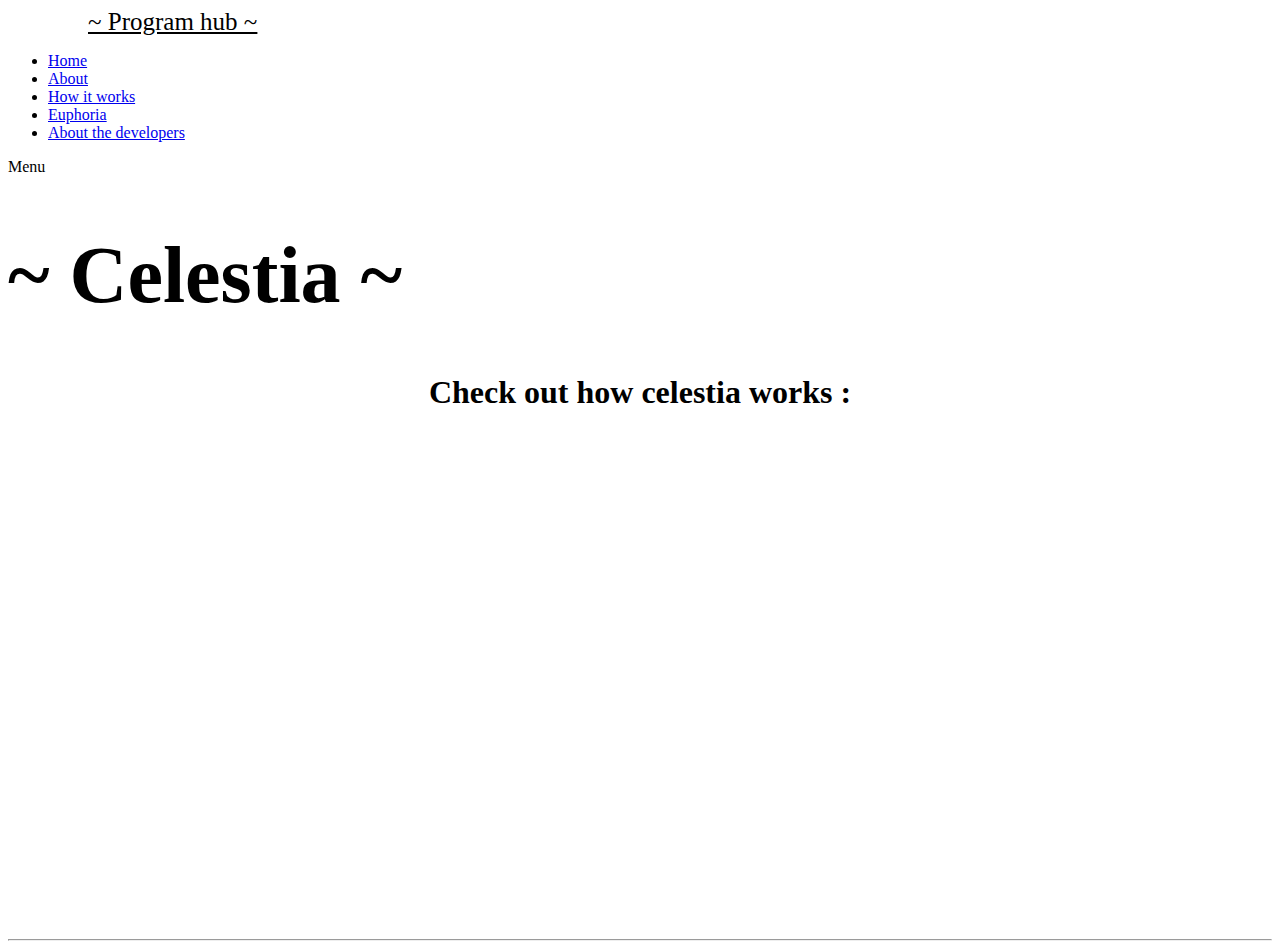
==== index copy.html @ 9a776e7c "Add files via upload" ====
<!DOCTYPE html>
<html lang="en">

<head>

    <meta charset="utf-8">
    <meta name="viewport" content="width=device-width, initial-scale=1, shrink-to-fit=no">
    <meta name="description" content="">
    <meta name="author" content="">
    <link href="https://fonts.googleapis.com/css?family=Raleway:100,300,400,500,700,900" rel="stylesheet">
    <link href="https://fonts.googleapis.com/css2?family=Poppins:wght@300&display=swap" rel="stylesheet">
    <title>Celestia</title>
    <link rel="icon" type="image/x-icon" href="./assets/images/icon1.png">

    <!-- Additional CSS Files -->
    <link rel="stylesheet" type="text/css" href="assets/css/bootstrap.min.css">

    <link rel="stylesheet" type="text/css" href="assets/css/font-awesome.css">

    <link rel="stylesheet" href="assets/css/templatemo-softy-pinko.css">


      

</head>

<body>

    <!-- ***** Preloader Start ***** -->
    <div id="preloader">
        <div class="jumper">
            <div></div>
            <div></div>
            <div></div>
        </div>
    </div>
    <!-- ***** Preloader End ***** -->


      
        
    <!-- ***** Header Area Start ***** -->
    <header class="header-area header-sticky">
        <div class="container">
            <div class="row">
                <div class="col-12">
                    <nav class="main-nav">
                        <!-- ***** Logo Start ***** -->
                        <a href="#" class="logo" style="color: black; margin-left: 80px; font-size: 25px">
                            ~ Program hub ~
                        </a>
                        <!-- ***** Logo End ***** -->
                        <!-- ***** Menu Start ***** -->
                        <ul class="nav">
                            <li><a href="#welcome" class="active">Home</a></li>
                            <li><a href="#basic-info">About</a></li>
                            <li><a href="#video">How it works</a></li>
                            <li><a href="./index.html">Euphoria</a></li>
                            <li><a href="#blog">About the developers</a></li>

                        </ul>
                        <a class='menu-trigger'>
                            <span>Menu</span>
                        </a>
                        <!-- ***** Menu End ***** -->
                    </nav>
                </div>
            </div>
        </div>
    </header>
    <!-- ***** Header Area End ***** -->

    <!-- ***** Welcome Area Start ***** -->
    <div class="welcome-area" id="welcome">

        <!-- ***** Header Text Start ***** -->
        <div class="header-text">
            <div class="container">
                <div class="row">
                    <div class="offset-xl-3 col-xl-6 offset-lg-2 col-lg-8 col-md-12 col-sm-12">
                        <h1 class="header-main" style="font-size: 500%;">~ Celestia ~
                        </h1>
                        
                    </div>
                </div>
            </div>
        </div>
        <!-- ***** Header Text End ***** -->
    </div>
 
<div id="video"class="video" style=" text-align: center;">
    <h1>Check out how celestia works : </h1>
    <br>
    <iframe width="800" height="440" src="https://www.youtube.com/embed/DbxwFtWUrAQ" title="Celestia" frameborder="0" allow="accelerometer; autoplay; clipboard-write; encrypted-media; gyroscope; picture-in-picture; web-share" allowfullscreen></iframe>
    </div>   
    <br><br> <hr>    

    


        <!-- ***** Footer Start ***** -->
        <footer>

        </footer>

        <!-- jQuery -->
        <script src="assets/js/jquery-2.1.0.min.js"></script>

        <!-- Bootstrap -->
        <script src="assets/js/popper.js"></script>
        <script src="assets/js/bootstrap.min.js"></script>

        <!-- Plugins -->
        <script src="assets/js/scrollreveal.min.js"></script>
        <script src="assets/js/waypoints.min.js"></script>
        <script src="assets/js/jquery.counterup.min.js"></script>
        <script src="assets/js/imgfix.min.js"></script>

        <!-- Global Init -->
        <script src="assets/js/custom.js"></script>

<script>
function setHalfVolume() {
    var myAudio = document.getElementById("bgaudio");  
    myAudio.volume = 0.1; //Changed this to 0.5 or 50% volume since the function is called Set Half Volume ;)
}
</script>
</body>

</html>
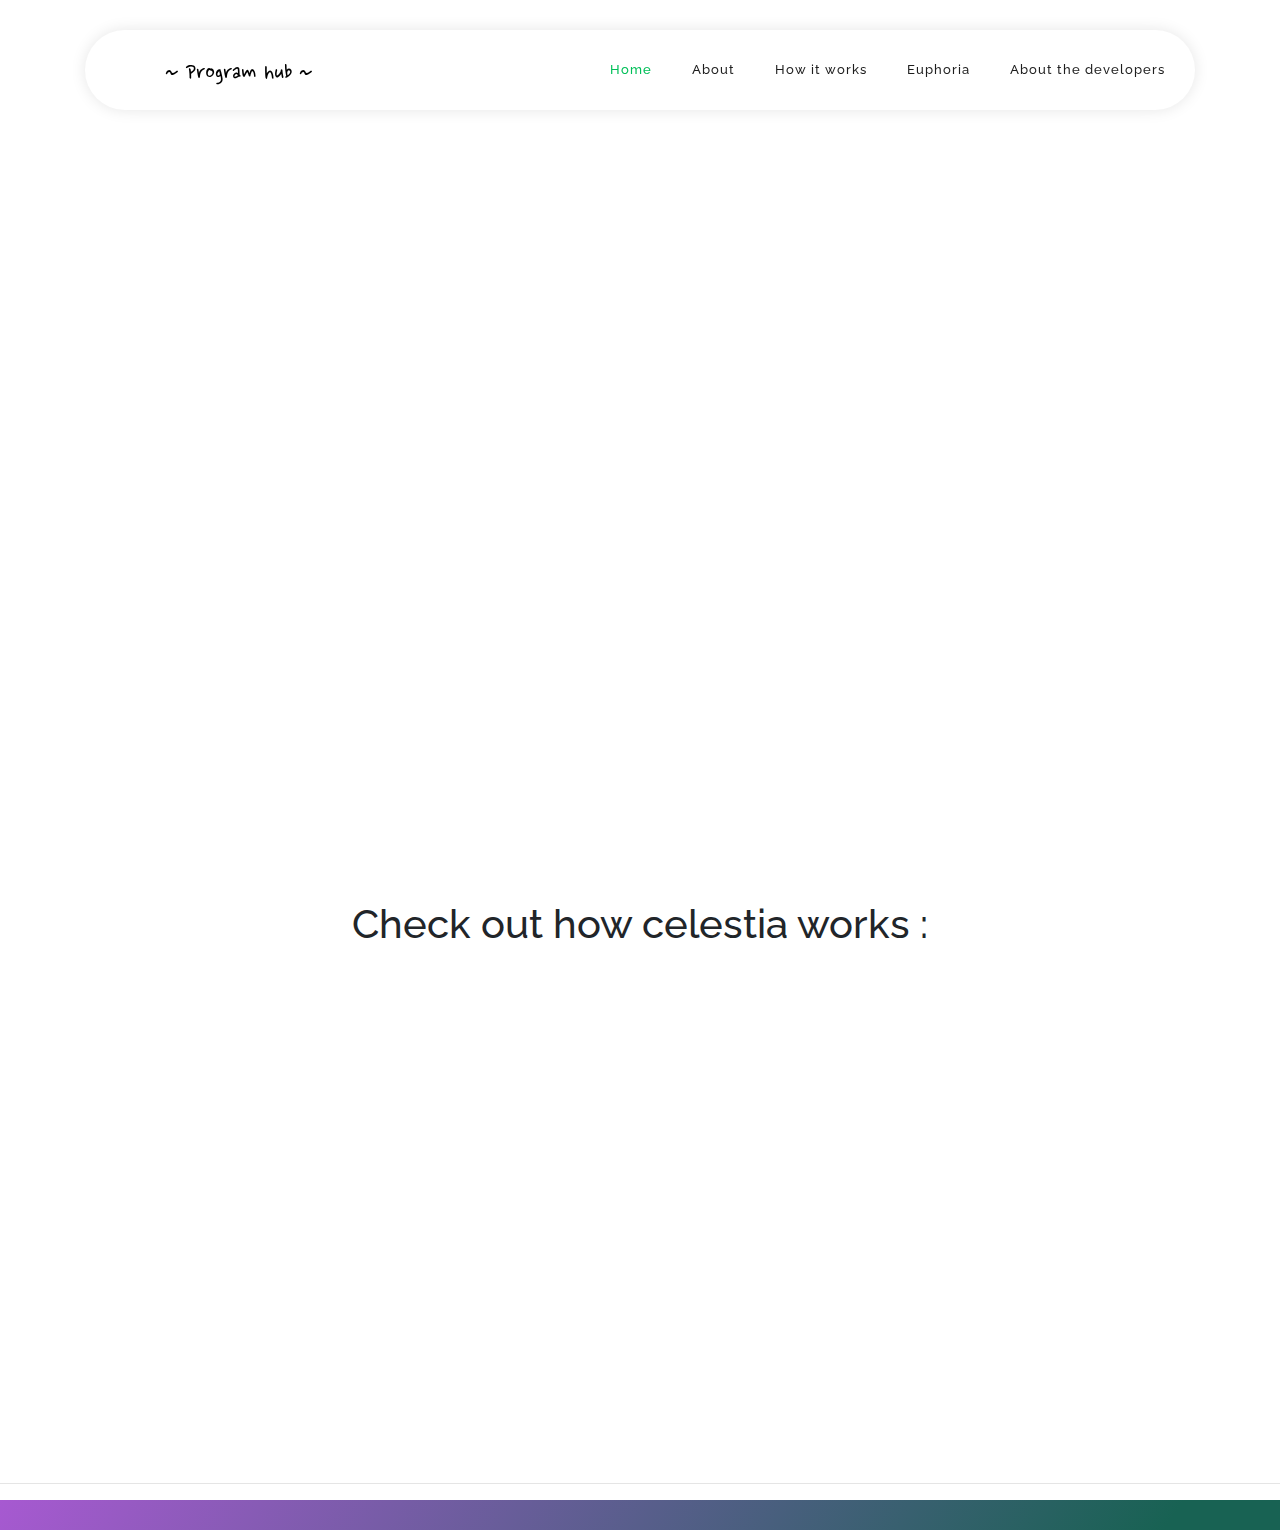
==== commit 8b20863f: "Update index copy.html" ====
--- a/index copy.html
+++ b/index copy.html
@@ -26,15 +26,6 @@
 
 <body>
 
-    <!-- ***** Preloader Start ***** -->
-    <div id="preloader">
-        <div class="jumper">
-            <div></div>
-            <div></div>
-            <div></div>
-        </div>
-    </div>
-    <!-- ***** Preloader End ***** -->
 
 
       
@@ -127,4 +118,4 @@
 </script>
 </body>
 
-</html>+</html>
--- a/assets/css/templatemo-softy-pinko.css
+++ b/assets/css/templatemo-softy-pinko.css
@@ -0,0 +1,1829 @@
+
+/* ---------------------------------------------
+Table of contents
+------------------------------------------------
+01. font & reset css
+02. reset
+03. global styles
+04. header
+05. welcome
+06. features
+07. team
+08. pricing
+09. blog
+10. contact
+11. footer
+12. preloader
+
+--------------------------------------------- */
+/* 
+---------------------------------------------
+font & reset css
+--------------------------------------------- 
+*/
+@import url('https://fonts.googleapis.com/css2?family=Concert+One&display=swap');
+@import url('https://fonts.googleapis.com/css2?family=Nanum+Pen+Script&display=swap');
+@import url("https://fonts.googleapis.com/css?family=Raleway:100,300,400,500,700,900");
+
+@font-face {
+  font-family: 'gabi_estudiesregular';
+  src: url('../font3/gabiestudies-regular.woff2') format('woff2'),
+       url('../font3/gabiestudies-regular.woff') format('woff');
+  font-weight: normal;
+  font-style: normal;
+
+}
+
+
+/* 
+---------------------------------------------
+reset
+--------------------------------------------- 
+*/
+html, body, div, span, applet, object, iframe, h1, h2, h3, h4, h5, h6, p, blockquote, div
+pre, a, abbr, acronym, address, big, cite, code, del, dfn, em, font, img, ins, kbd, q,
+s, samp, small, strike, strong, sub, sup, tt, var, b, u, i, center, dl, dt, dd, ol, ul, li,
+figure, header, nav, section, article, aside, footer, figcaption {
+  margin: 0;
+  padding: 0;
+  border: 0;
+  outline: 0;
+}
+
+.clearfix:after {
+  content: ".";
+  display: block;
+  clear: both;
+  visibility: hidden;
+  line-height: 0;
+  height: 0;
+}
+
+.clearfix {
+  display: inline-block;
+}
+
+html[xmlns] .clearfix {
+  display: block;
+}
+
+* html .clearfix {
+  height: 1%;
+}
+
+ul, li {
+  padding: 0;
+  margin: 0;
+  list-style: none;
+}
+
+header, nav, section, article, aside, footer, hgroup {
+  display: block;
+}
+
+* {
+  box-sizing: border-box;
+}
+
+html, body {
+
+  font-family: "Raleway", sans-serif;
+  font-weight: 400;
+  background-color: #fff;
+  font-size: 16px;
+  -ms-text-size-adjust: 100%;
+  -webkit-font-smoothing: antialiased;
+  -moz-osx-font-smoothing: grayscale;
+}
+
+a {
+  text-decoration: none !important;
+}
+
+h1, h2, h3, h4, h5, h6 {
+  margin-top: 0px;
+  margin-bottom: 0px;
+}
+
+ul {
+  margin-bottom: 0px;
+}
+
+/* 
+---------------------------------------------
+global styles
+--------------------------------------------- 
+*/
+html,
+body {
+  background: #fff;
+  font-family: "Raleway", sans-serif;
+}
+
+::selection {
+  background: #44a39b;
+  color: #fff;
+}
+
+::-moz-selection {
+  background: #00BF58;
+  color: #fff;
+}
+
+.section {
+  position: relative;
+  padding-top: 100px;
+  padding-bottom: 80px;
+}
+
+.section.colored {
+  background: #f2f2fe;
+}
+
+.hr {
+  bottom: 0px;
+  width: 100%;
+  height: 1px;
+  margin-top: 100px;
+  border-bottom: 1px solid #eee;
+}
+
+.left-heading.light .section-title {
+  color: #ffffff;
+  
+}
+
+.left-heading .section-title {
+  font-weight: 500;
+  font-size: 24px;
+  line-height: 42px;
+  color: #1e1e1e;
+  letter-spacing: 0.25px;
+  margin-bottom: 30px;
+  position: relative;
+}
+
+.center-heading {
+  text-align: center;
+}
+
+.center-heading .section-title {
+  
+  font-weight: 500;
+  font-size: 28px;
+  color: #1e1e1e;
+  letter-spacing: 1.75px;
+  line-height: 38px;
+  margin-bottom: 20px;
+}
+
+.center-heading.colored .section-title {
+  color: #ffffff;
+}
+
+.center-text {
+  text-align: center;
+  font-weight: 400;
+  font-size: 16px;
+  color: #777;
+  line-height: 28px;
+  letter-spacing: 1px;
+  margin-bottom: 50px;
+}
+
+.center-text.colored {
+  color: #fff;
+}
+
+.center-text p {
+  font-size: 15px;
+  color: #777;
+  margin-bottom: 30px;
+}
+
+.left-text {
+  font-weight: 400;
+  font-size: 16px;
+  color: #777;
+  line-height: 28px;
+  letter-spacing: 1px;
+}
+
+.left-text.light {
+  color: #fff;
+}
+
+.left-text p {
+  margin-bottom: 30px;
+}
+
+.left-text p.dark {
+  color: #3B566E;
+}
+
+.padding-bottom-top-60 {
+  padding-top: 60px !important;
+  padding-bottom: 60px !important;
+}
+
+.padding-bottom-80 {
+  padding-bottom: 80px !important;
+}
+
+.padding-bottom-100 {
+  padding-bottom: 100px !important;
+}
+
+.border-bottom {
+  border-bottom: 1px solid #eee !important;
+}
+
+.mbottom-30 {
+  margin-bottom: 30px !important;
+}
+
+.align-self-center {
+  -ms-flex-item-align: center !important;
+  align-self: center !important;
+}
+
+.align-self-bottom {
+  -ms-flex-item-align: flex-end !important;
+  align-self: flex-end !important;
+}
+
+.padding-bottom-0 {
+  padding-bottom: 0px !important;
+}
+
+.padding-top-0 {
+  padding-top: 0px !important;
+}
+
+.padding-top-80 {
+  padding-top: 80px !important;
+}
+
+.padding-top-70 {
+  padding-top: 70px !important;
+}
+
+.padding-top-20 {
+  padding-top: 20px !important;
+}
+
+.margin-bottom-0 {
+  margin-bottom: 0px !important;
+}
+
+.margin-bottom-30 {
+  margin-bottom: 30px !important;
+}
+
+.margin-top-30 {
+  margin-top: 30px !important;
+}
+
+.margin-top-15 {
+  margin-top: 15px !important;
+}
+
+.margin-bottom-45 {
+  margin-bottom: 45px !important;
+}
+
+.margin-bottom-20 {
+  margin-bottom: 20px !important;
+}
+
+.margin-bottom-60 {
+  margin-bottom: 60px !important;
+}
+
+.margin-bottom-100 {
+  margin-bottom: 100px !important;
+}
+
+@media (max-width: 991px) {
+  html, body {
+    overflow-x: hidden;
+  }
+  .mobile-top-fix {
+    margin-top: 30px;
+    margin-bottom: 0px;
+  }
+  .mobile-bottom-fix {
+    margin-bottom: 30px;
+  }
+  .mobile-bottom-fix-big {
+    margin-bottom: 60px;
+  }
+}
+
+a.main-button-slider {
+  font-size: 13px;
+  border-radius: 20px;
+  padding: 12px 20px;
+  background-color:#00BF58  ;
+  text-transform: uppercase;
+  color: #fff;
+  letter-spacing: 0.25px;
+  -webkit-transition: all 0.3s ease 0s;
+  -moz-transition: all 0.3s ease 0s;
+  -o-transition: all 0.3s ease 0s;
+  transition: all 0.3s ease 0s;
+}
+
+a.main-button-slider:hover {
+  background-color: #186253  ;
+}
+
+a.main-button {
+  font-size: 13px;
+  border-radius: 20px;
+  padding: 12px 20px;
+  background-color: #186253;
+  text-transform: uppercase;
+  color: #fff;
+  letter-spacing: 0.25px;
+  -webkit-transition: all 0.3s ease 0s;
+  -moz-transition: all 0.3s ease 0s;
+  -o-transition: all 0.3s ease 0s;
+  transition: all 0.3s ease 0s;
+}
+
+a.main-button:hover {
+  background-color: #00BF58;
+}
+
+button.main-button {
+  outline: none;
+  border: none;
+  cursor: pointer;
+  font-size: 13px;
+  border-radius: 20px;
+  padding: 12px 20px;
+  background-color: #186253;
+  text-transform: uppercase;
+  color: #fff;
+  letter-spacing: 0.25px;
+  -webkit-transition: all 0.3s ease 0s;
+  -moz-transition: all 0.3s ease 0s;
+  -o-transition: all 0.3s ease 0s;
+  transition: all 0.3s ease 0s;
+}
+
+button.main-button:hover {
+  background-color: #00BF58;
+}
+
+
+/* 
+---------------------------------------------
+header
+--------------------------------------------- 
+*/
+.header-area {
+  position: fixed;
+  top: 30px;
+  left: 0px;
+  right: 0px;
+  z-index: 100;
+  height: 100px;
+  -webkit-transition: all 0.3s ease 0s;
+  -moz-transition: all 0.3s ease 0s;
+  -o-transition: all 0.3s ease 0s;
+  transition: all 0.3s ease 0s;
+}
+
+.header-area .main-nav {
+  box-shadow: 0px 0px 15px rgba(0,0,0,0.1);
+  border-radius: 40px;
+  min-height: 80px;
+  background: #fff;
+}
+
+.header-area .main-nav .logo {
+  font-family: 'Nanum Pen Script', cursive;
+  float: left;
+  margin-top: 30px;
+  -webkit-transition: all 0.3s ease 0s;
+  -moz-transition: all 0.3s ease 0s;
+  -o-transition: all 0.3s ease 0s;
+  transition: all 0.3s ease 0s;
+  margin-left: 30px;
+}
+
+.header-area .main-nav .logo img {
+  -webkit-transition: all 0.3s ease 0s;
+  -moz-transition: all 0.3s ease 0s;
+  -o-transition: all 0.3s ease 0s;
+  transition: all 0.3s ease 0s;
+}
+
+.header-area .main-nav .nav {
+  float: right;
+  margin-top: 27px;
+  margin-left: 0px;
+  margin-right: 30px;
+  -webkit-transition: all 0.3s ease 0s;
+  -moz-transition: all 0.3s ease 0s;
+  -o-transition: all 0.3s ease 0s;
+  transition: all 0.3s ease 0s;
+  position: relative;
+  z-index: 999;
+}
+
+.header-area .main-nav .nav li {
+  padding-left: 20px;
+  padding-right: 20px;
+}
+
+.header-area .main-nav .nav li:last-child {
+  padding-right: 0px;
+}
+
+.header-area .main-nav .nav li a {
+  display: block;
+  font-weight: 500;
+  font-size: 13px;
+  color: #fff;
+  -webkit-transition: all 0.3s ease 0s;
+  -moz-transition: all 0.3s ease 0s;
+  -o-transition: all 0.3s ease 0s;
+  transition: all 0.3s ease 0s;
+  height: 40px;
+  line-height: 40px;
+  border: transparent;
+  letter-spacing: 1px;
+}
+
+.header-area .main-nav .nav li a:hover {
+  color: #00BF58;
+}
+
+.header-area .main-nav .menu-trigger {
+  cursor: pointer;
+  display: block;
+  position: absolute;
+  top: 23px;
+  width: 32px;
+  height: 40px;
+  text-indent: -9999em;
+  z-index: 99;
+  right: 40px;
+  display: none;
+}
+
+.header-area .main-nav .menu-trigger span,
+.header-area .main-nav .menu-trigger span:before,
+.header-area .main-nav .menu-trigger span:after {
+  -moz-transition: all 0.4s;
+  -o-transition: all 0.4s;
+  -webkit-transition: all 0.4s;
+  transition: all 0.4s;
+  background-color: #3B566E;
+  display: block;
+  position: absolute;
+  width: 30px;
+  height: 2px;
+  left: 0;
+}
+
+.header-area .main-nav .menu-trigger span:before,
+.header-area .main-nav .menu-trigger span:after {
+  -moz-transition: all 0.4s;
+  -o-transition: all 0.4s;
+  -webkit-transition: all 0.4s;
+  transition: all 0.4s;
+  background-color: #3B566E;
+  display: block;
+  position: absolute;
+  width: 30px;
+  height: 2px;
+  left: 0;
+  width: 75%;
+}
+
+.header-area .main-nav .menu-trigger span:before,
+.header-area .main-nav .menu-trigger span:after {
+  content: "";
+}
+
+.header-area .main-nav .menu-trigger span {
+  top: 16px;
+}
+
+.header-area .main-nav .menu-trigger span:before {
+  -moz-transform-origin: 33% 100%;
+  -ms-transform-origin: 33% 100%;
+  -webkit-transform-origin: 33% 100%;
+  transform-origin: 33% 100%;
+  top: -10px;
+  z-index: 10;
+}
+
+.header-area .main-nav .menu-trigger span:after {
+  -moz-transform-origin: 33% 0;
+  -ms-transform-origin: 33% 0;
+  -webkit-transform-origin: 33% 0;
+  transform-origin: 33% 0;
+  top: 10px;
+}
+
+.header-area .main-nav .menu-trigger.active span,
+.header-area .main-nav .menu-trigger.active span:before,
+.header-area .main-nav .menu-trigger.active span:after {
+  background-color: transparent;
+  width: 100%;
+}
+
+.header-area .main-nav .menu-trigger.active span:before {
+  -moz-transform: translateY(6px) translateX(1px) rotate(45deg);
+  -ms-transform: translateY(6px) translateX(1px) rotate(45deg);
+  -webkit-transform: translateY(6px) translateX(1px) rotate(45deg);
+  transform: translateY(6px) translateX(1px) rotate(45deg);
+  background-color: #3B566E;
+}
+
+.header-area .main-nav .menu-trigger.active span:after {
+  -moz-transform: translateY(-6px) translateX(1px) rotate(-45deg);
+  -ms-transform: translateY(-6px) translateX(1px) rotate(-45deg);
+  -webkit-transform: translateY(-6px) translateX(1px) rotate(-45deg);
+  transform: translateY(-6px) translateX(1px) rotate(-45deg);
+  background-color: #3B566E;
+}
+
+.header-area.header-sticky {
+  min-height: 80px;
+}
+
+.header-area.header-sticky .logo {
+  margin-top: 25px;
+}
+
+.header-area.header-sticky .nav {
+  margin-top: 20px !important;
+}
+
+.header-area.header-sticky .nav li a {
+  color: #1e1e1e;
+}
+
+.header-area.header-sticky .nav li a.active {
+  color: #00BF58;
+}
+
+@media (max-width: 1200px) {
+  .header-area .main-nav .nav li {
+    padding-left: 12px;
+    padding-right: 12px;
+  }
+  .header-area .main-nav:before {
+    display: none;
+  }
+}
+
+@media (max-width: 991px) {
+  .header-area {
+    padding: 0px 15px;
+    height: 80px;
+    box-shadow: none;
+    text-align: center;
+  }
+  .header-area .container {
+    padding: 0px;
+  }
+  .header-area .logo {
+    margin-top: 27px !important;
+    margin-left: 30px;
+  }
+  .header-area .menu-trigger {
+    display: block !important;
+  }
+  .header-area .main-nav {
+    overflow: hidden;
+  }
+  .header-area .main-nav .nav {
+    float: none;
+    width: 100%;
+    margin-top: 80px !important;
+    display: none;
+    -webkit-transition: all 0s ease 0s;
+    -moz-transition: all 0s ease 0s;
+    -o-transition: all 0s ease 0s;
+    transition: all 0s ease 0s;
+    margin-left: 0px;
+  }
+  .header-area .main-nav .nav li:first-child {
+    border-top: 1px solid #eee;
+  }
+  .header-area .main-nav .nav li {
+    width: 100%;
+    background: #fff;
+    border-bottom: 1px solid #eee;
+    padding-left: 0px !important;
+    padding-right: 0px !important;
+  }
+  .header-area .main-nav .nav li a {
+    height: 50px !important;
+    line-height: 50px !important;
+    padding: 0px !important;
+    border: none !important;
+    background: #fff !important;
+    color: #3B566E !important;
+  }
+  .header-area .main-nav .nav li a:hover {
+    background: #eee !important;
+  }
+}
+
+@media (min-width: 992px) {
+  .header-area .main-nav .nav {
+    display: flex !important;
+  }
+}
+
+/* 
+---------------------------------------------
+welcome
+--------------------------------------------- 
+*/
+.welcome-area {
+  overflow: hidden;
+  position: relative;
+  display: flex;
+  align-items: center;
+  justify-content: center;
+  background-image: url(../images/bg2.png);
+  background-repeat: no-repeat;
+  background-position: center center;
+  background-size: cover; 
+  height: 100vh;
+}
+
+.welcome-area .header-text {
+  position: absolute;
+  top: 50%;
+  transform: translateY(-55%);
+  text-align: center;
+  width: 100%;
+}
+
+.welcome-area .header-text h1 {
+  font-weight: 500;
+  font-size: 36px;
+  line-height: 54px;
+  letter-spacing: 1.4px;
+  margin-bottom: 30px;
+  color: #fff;
+}
+
+.welcome-area .header-text p {
+  font-weight: 400;
+  font-size: 15px;
+  color: #fff;
+  line-height: 28px;
+  letter-spacing: 0.25px;
+  margin-bottom: 40px;
+  position: relative;
+}
+
+@media (max-width: 991px) {
+  .welcome-area .header-text {
+    top: 65% !important;
+    transform: perspective(1px) translateY(-60%) !important;
+    text-align: center;
+  }
+  .welcome-area .header-text h1 {
+    text-align: center;
+    color: #fff;
+    margin-bottom: 15px;
+  }
+  .welcome-area .header-text h1 span {
+    color: #fff;
+  }
+  .welcome-area .header-text p {
+    text-align: center;
+    color: #fff;
+    margin-bottom: 20px;
+  }
+}
+
+@media (max-width: 820px) {
+  .welcome-area .header-text {
+    top: 65% !important;
+    transform: perspective(1px) translateY(-60%) !important;
+  }
+   .welcome-area .header-text h1 {
+    font-size: 22px;
+    line-height: 30px;
+    margin-bottom: 15px;
+  }
+  .welcome-area .header-text p {
+    margin-bottom: 20px;
+  }
+}
+
+@media (max-width: 765px) {
+  .welcome-area {
+    margin-bottom: 100px;
+  }
+  .welcome-area .header-text {
+    top: 50% !important;
+    transform: perspective(1px) translateY(-50%) !important;
+    text-align: center;
+  }
+  .welcome-area .header-text .buttons {
+    display: none;
+  }
+  .welcome-area .header-text h1 {
+    font-weight: 600;
+    font-size: 24px !important;
+    line-height: 30px !important;
+    margin-bottom: 30px !important;
+  }
+  .welcome-area .header-text h1 span {
+    color: #fff;
+  }
+  .welcome-area .header-text p {
+    text-align: center;
+    color: #fff;
+    font-size: 14px;
+    line-height: 22px;
+    margin-bottom: 40px;
+  }
+}
+
+
+/* 
+---------------------------------------------
+features
+--------------------------------------------- 
+*/
+.features-small-item {
+
+  background: rgba(255, 255, 255, 0.87);
+  border-radius: 16px;
+  box-shadow: 0 4px 30px rgba(0, 0, 0, 0.1);
+  backdrop-filter: blur(4.7px);
+  -webkit-backdrop-filter: blur(4.7px);
+  border: 1px solid rgba(255, 255, 255, 1);
+  -webkit-border-radius: 20px;
+  -moz-border-radius: 20px;
+  border-radius: 20px;
+  padding: 30px;
+  text-align: center;
+  -webkit-transition: all 0.3s ease 0s;
+  -moz-transition: all 0.3s ease 0s;
+  -o-transition: all 0.3s ease 0s;
+  transition: all 0.3s ease 0s;
+  position: relative;
+  margin-bottom: 30px;
+  cursor: pointer;
+  display: block;
+  /* background: #FFFFFF;
+  box-shadow: 0 2px 48px 0 rgba(0, 0, 0, 0.10);
+ */
+}
+
+.features-small-item:hover .icon {
+  background-color: #7535a3;
+}
+
+.features-small-item .icon {
+  -webkit-transition: all 0.3s ease 0s;
+  -moz-transition: all 0.3s ease 0s;
+  -o-transition: all 0.3s ease 0s;
+  transition: all 0.3s ease 0s;
+  width: 90px;
+  height: 90px;
+  line-height: 90px;
+  margin: auto;
+  position: relative;
+  margin-bottom: 30px;
+  background: #822775;
+  -webkit-border-radius: 50%;
+  -moz-border-radius: 50%;
+  border-radius: 50%;
+}
+
+.features-small-item .icon i {
+  font-size: 18px;
+  color: #fff;
+}
+
+.features-small-item .features-title {
+  font-weight: 500;
+  font-size: 18px;
+  color: #1e1e1e;
+  letter-spacing: 0.7px;
+  margin-bottom: 15px;
+  position: relative;
+  z-index: 2;
+}
+
+.features-small-item p {
+  font-weight: 400;
+  font-size: 13px;
+  color: #777;
+  letter-spacing: 0.5px;
+  line-height: 25px;
+  position: relative;
+  z-index: 2;
+}
+
+.features-small-item a {
+  float: right;
+  position: relative;
+  z-index: 2;
+}
+
+.home-feature {
+  padding-bottom: 0px;
+  padding-top: 30px;
+  margin-top: -220px;
+  z-index: 9;
+}
+
+@media (max-width: 991px) {
+  .home-feature {
+    padding-bottom: 0px;
+    padding-top: 0px;
+    margin-top: 0px;
+  }
+}
+
+/* 
+---------------------------------------------
+parallax & home seperator
+--------------------------------------------- 
+*/
+.mini {
+  min-height: 315px;
+  overflow: hidden;
+  position: relative;
+  padding-top: 90px;
+  padding-bottom: 90px;
+}
+
+.mini:before {
+  content: '';
+  position: absolute;
+  width: 140%;
+  height: 140%;
+  opacity: .95;
+  background-repeat: no-repeat;
+  background-size: cover;
+  background-position: center center;
+  background-image: url(../images/work-process-bg2.png);
+  z-index: 2;
+  top: -20%;
+  left: -20%;
+}
+
+.mini .mini-content {
+  position: relative;
+  z-index: 3;
+}
+
+.mini .mini-content .info {
+  text-align: center;
+  color: #fff;
+  padding-top: 20px;
+  padding-bottom: 20px;
+}
+
+.mini .mini-content .info small {
+  display: block;
+  font-weight: 400;
+  font-size: 13px;
+  margin-bottom: 5px;
+}
+
+.mini .mini-content .info strong {
+  font-weight: 700;
+  font-size: 17px;
+  margin-bottom: 40px;
+  display: block;
+}
+
+.mini .mini-content .info h1 {
+  color: #fff;
+  font-weight: 500;
+  font-size: 28px;
+  letter-spacing: 0.25px;
+  margin-bottom: 30px;
+}
+
+.mini .mini-content .info p {
+  letter-spacing: 1px;
+  margin-bottom: 40px;
+  color: #fff;
+  letter-spacing: 0.25px;
+  line-height: 26px;
+  font-weight: 400;
+  font-size: 15px;
+}
+
+.mini .mini-content .info p span {
+  text-decoration: underline;
+}
+
+.mini .mini-content .mini-box {
+  display: block;
+  background: #fff;
+  padding: 20px;
+  border-radius: 20px;
+  box-shadow: 0 2px 48px 0 rgba(0, 0, 0, 0.08);
+  margin-bottom: 30px;
+  position: relative;
+  -webkit-transition: all 0.3s ease 0s;
+  -moz-transition: all 0.3s ease 0s;
+  -o-transition: all 0.3s ease 0s;
+  transition: all 0.3s ease 0s;
+  text-align: center;
+}
+
+.mini .mini-content .mini-box:hover {
+  margin-top: -10px;
+}
+
+.mini .mini-content .mini-box:before {
+  content: '';
+  position: absolute;
+  z-index: -1;
+  background: #fff;
+  width: 100%;
+  opacity: .15;
+  height: 100%;
+  bottom: -10px;
+  left: 0px;
+  right: -20px;
+  margin: auto;
+  border-radius: 20px;
+}
+
+.mini .mini-content .mini-box i {
+  display: block;
+  font-size: 20px;
+  margin-bottom: 15px;
+}
+
+.mini .mini-content .mini-box span {
+  display: block;
+  font-weight: 400;
+  font-size: 14px;
+  color: #777;
+  letter-spacing: .75px;
+}
+
+.mini .mini-content .mini-box strong {
+  display: block;
+  font-weight: 400;
+  font-size: 17px;
+  color: #1e1e1e;
+  letter-spacing: 0.25px;
+  margin-bottom: 5px;
+  margin-top: 20px;
+}
+
+.counter {
+  overflow: hidden;
+  position: relative;
+}
+
+.counter:before {
+  content: '';
+  position: absolute;
+  width: 140%;
+  height: 140%;
+  opacity: .90;
+  background-image: url(../images/fun-facts-bg.png);
+  background-repeat: no-repeat;
+  background-size: cover;
+  background-position: center center;
+  z-index: 2;
+  top: -20%;
+  left: -20%;
+}
+
+.counter .content {
+  position: relative;
+  z-index: 3;
+  width: 100%;
+}
+
+.counter .content .count-item {
+  height: 340px;
+  position: relative;
+  float: left;
+  width: 100%;
+}
+
+.counter .content .count-item.decoration-bottom {
+  position: relative;
+}
+
+.counter .content .count-item.decoration-bottom:after {
+  content: '';
+  position: absolute;
+  width: 70%;
+  height: 32px;
+  top: 160px;
+  left: 70%;
+  background: url(../images/circle-dec.png) center center no-repeat;
+  -webkit-transition: all 0.3s ease 0s;
+  -moz-transition: all 0.3s ease 0s;
+  -o-transition: all 0.3s ease 0s;
+  transition: all 0.3s ease 0s;
+}
+
+.counter .content .count-item.decoration-top {
+  position: relative;
+}
+
+.counter .content .count-item.decoration-top:after {
+  content: '';
+  position: absolute;
+  width: 70%;
+  height: 32px;
+  top: 140px;
+  left: 70%;
+  background: url(../images/circle-dec.png) center center no-repeat;
+  -webkit-transition: all 0.3s ease 0s;
+  -moz-transition: all 0.3s ease 0s;
+  -o-transition: all 0.3s ease 0s;
+  transition: all 0.3s ease 0s;
+}
+
+.counter .content .count-item:hover strong {
+  margin-top: 110px;
+}
+
+.counter .content .count-item strong {
+  display: block;
+  text-align: center;
+  font-weight: 600;
+  font-size: 36px;
+  letter-spacing: 0.25px;
+  margin-bottom: 10px;
+  color: #fff;
+  margin-top: 120px;
+  -webkit-transition: all 0.3s ease 0s;
+  -moz-transition: all 0.3s ease 0s;
+  -o-transition: all 0.3s ease 0s;
+  transition: all 0.3s ease 0s;
+}
+
+.counter .content .count-item span {
+  display: block;
+  text-align: center;
+  color: #fff;
+  font-weight: 500;
+  font-size: 17px;
+  letter-spacing: 0.25px;
+}
+
+@media (max-width: 991px) {
+  .parallax {
+    padding-top: 60px;
+    padding-bottom: 60px;
+    min-height: auto;
+  }
+  .parallax .content {
+    position: relative !important;
+    top: 0% !important;
+    transform: perspective(1px) translateY(0%) !important;
+  }
+  .counter {
+    padding-top: 60px;
+    padding-bottom: 60px;
+  }
+  .counter .content {
+    position: relative !important;
+    top: 0% !important;
+    transform: perspective(1px) translateY(0%) !important;
+  }
+  .counter .content .count-item {
+    height: auto;
+    padding-top: 20px;
+    padding-bottom: 20px;
+  }
+  .counter .content .count-item:hover strong {
+    margin-top: 0px;
+  }
+  .counter .content .count-item:before {
+    display: none;
+  }
+  .counter .content .count-item:after {
+    display: none;
+  }
+  .counter .content .count-item strong {
+    margin-top: 0px;
+  }
+}
+
+/* 
+---------------------------------------------
+team
+--------------------------------------------- 
+*/
+.team-item {
+  background: #fff;
+  box-shadow: 0 2px 48px 0 rgba(0, 0, 0, 0.10);
+  border-radius: 20px;
+  position: relative;
+  margin-bottom: 30px;
+  padding-bottom: 25px;
+}
+
+.team-item:hover .team-content .team-info {
+  margin-left: 30px;
+}
+
+.team-item i {
+  display: block;
+  margin-left: 25px;
+  margin-top: 25px;
+  font-size: 30px;
+  color: #4E47DE;
+  text-align: center;
+}
+
+.team-item .user-image {
+  width: 60px;
+  height: 60px;
+  overflow: hidden;
+  -webkit-border-radius: 100px;
+  -moz-border-radius: 100px;
+  border-radius: 100px;
+  -webkit-transition: all 0.3s ease 0s;
+  -moz-transition: all 0.3s ease 0s;
+  -o-transition: all 0.3s ease 0s;
+  transition: all 0.3s ease 0s;
+  margin-left: 25px;
+  float: left;
+}
+
+.team-item .team-content {
+  text-align: left;
+  overflow: hidden;
+}
+
+.team-item .team-content .team-info {
+  float: left;
+  margin-left: 20px;
+  margin-top: 8px;
+  -webkit-transition: all 0.3s ease 0s;
+  -moz-transition: all 0.3s ease 0s;
+  -o-transition: all 0.3s ease 0s;
+  transition: all 0.3s ease 0s;
+}
+
+.team-item .team-content .team-info .user-name {
+  display: block;
+  font-weight: 400;
+  font-size: 17px;
+  color: #1e1e1e;
+  letter-spacing: 0.25px;
+  margin-bottom: 5px;
+}
+
+.team-item .team-content .team-info span {
+  display: block;
+  font-weight: 400;
+  font-size: 15px;
+  color: #00BF58;
+  letter-spacing: 0.25px;
+}
+
+.team-item .team-content p {
+  margin-top: 25px;
+  padding-left: 25px;
+  padding-right: 25px;
+  margin-bottom: 25px;
+  font-weight: 400;
+  font-size: 15px;
+  color: #777;
+  letter-spacing: 0.6px;
+  line-height: 26px;
+}
+
+/* 
+---------------------------------------------
+pricing
+--------------------------------------------- 
+*/
+.pricing-item {
+  background: #FFFFFF;
+  box-shadow: 0 2px 48px 0 rgba(0, 0, 0, 0.1);
+  border-radius: 20px;
+  margin-bottom: 30px;
+  margin-top: 20px;
+  padding: 30px 0px 40px 0px;
+}
+
+.pricing-item.active .pricing-header {
+  position: relative;
+}
+
+.pricing-item.active .pricing-header .pricing-title {
+  color: #1e1e1e;
+}
+
+.pricing-item.active .pricing-body .price-wrapper {
+  background-color: #00BF58;
+}
+
+.pricing-item.active .pricing-body .price-wrapper .currency {
+  color: #fff;
+}
+
+.pricing-item.active .pricing-body .price-wrapper .price {
+  color: #fff;
+}
+
+.pricing-item.active .pricing-body .price-wrapper .period {
+  color: #fff;
+}
+
+.pricing-item .pricing-header {
+  text-align: center;
+  display: block;
+  position: relative;
+  padding-bottom: 10px;
+}
+
+.pricing-item .pricing-header .pricing-title {
+  font-weight: 500;
+  font-size: 17px;
+  letter-spacing: 0.25px;
+  color: #1e1e1e;
+  width: 180px;
+  height: 40px;
+  line-height: 40px;
+  left: 0px;
+  right: 0px;
+  margin: auto;
+}
+
+.pricing-item .pricing-body {
+  margin-bottom: 40px;
+}
+
+.pricing-item .pricing-body .price-wrapper {
+  text-align: center;
+  padding-top: 20px;
+  padding-bottom: 13px;
+  background: #186253;
+  width: 80%;
+  margin: auto;
+  margin-bottom: 40px;
+  margin-top: 5px;
+  border-radius: 20px;
+}
+
+.pricing-item .pricing-body .price-wrapper .currency {
+  height: 47px;
+  font-weight: 500;
+  font-size: 32px;
+  color: #fff;
+  position: relative;
+  top: -1px;
+}
+
+.pricing-item .pricing-body .price-wrapper .price {
+  font-weight: 500;
+  font-size: 28px;
+  color: #fff;
+}
+
+.pricing-item .pricing-body .price-wrapper .period {
+  font-weight: 400;
+  font-size: 14px;
+  color: #fff;
+  display: block;
+  letter-spacing: 0.88px;
+}
+
+.pricing-item .pricing-body .list li {
+  text-align: center;
+  margin-bottom: 12px;
+  font-weight: 400;
+  font-size: 13px;
+  color: #7a7a7a;
+  letter-spacing: 0.25px;
+  text-decoration: line-through;
+}
+
+.pricing-item .pricing-body .list li.active {
+  color: #7a7a7a;
+  text-decoration: none;
+}
+
+.pricing-item .pricing-footer {
+  text-align: center;
+  margin-top: 50px;
+}
+
+/* 
+---------------------------------------------
+blog
+--------------------------------------------- 
+*/
+.blog-post-thumb {
+  text-align: center;
+  margin-bottom: 30px;
+}
+
+.blog-post-thumb.big .img {
+  height: 400px;
+}
+
+.blog-post-thumb .img {
+  overflow: hidden;
+  border-radius: 20px;
+  position: relative;
+  height: 200px;
+}
+
+.blog-post-thumb .blog-content {
+  margin-top: -30px;
+  padding-top: 50px;
+}
+
+.blog-post-thumb h3 {
+  margin-bottom: 20px !important;
+}
+
+.blog-post-thumb h3 a {
+  font-weight: 500;
+  font-size: 18px;
+  color: #1e1e1e;
+  letter-spacing: 0.25px;
+  line-height: 26px;
+  -webkit-transition: all 0.3s ease 0s;
+  -moz-transition: all 0.3s ease 0s;
+  -o-transition: all 0.3s ease 0s;
+  transition: all 0.3s ease 0s;
+}
+
+.blog-post-thumb h3 a:hover {
+  color: #00BF58;
+}
+
+.blog-post-thumb .text {
+  font-weight: 400;
+  font-size: 13px;
+  color: #777;
+  letter-spacing: 0.26px;
+  line-height: 26px;
+  margin-bottom: 15px;
+}
+
+.blog-post-thumb .post-footer span {
+  float: left;
+  height: 30px;
+  line-height: 30px;
+  font-weight: 300;
+  font-size: 14px;
+  color: #777;
+  padding-left: 30px;
+}
+
+.blog-post-thumb a.main-button  {
+  margin-top: 10px;
+  display: inline-block;
+}
+
+.blog-list .blog-post-thumb {
+  text-align: left;
+}
+
+
+/* 
+---------------------------------------------
+contact
+--------------------------------------------- 
+*/
+
+#contact-us {
+  padding: 160px 0px;
+}
+
+#contact-us h5 {
+  font-weight: 500;
+  font-size: 18px;
+  color: #1e1e1e;
+  letter-spacing: 0.25px;
+  line-height: 26px;
+}
+
+.contact-text {
+  font-weight: 400;
+  font-size: 14px;
+  color: #6F8BA4;
+  letter-spacing: 0.6px;
+  line-height: 26px;
+}
+
+.contact-text p {
+  margin-bottom: 28px;
+}
+
+.contact-form input,
+.contact-form textarea {
+  color: #777;
+  font-size: 14px;
+  border: 1px solid #eee;
+  width: 100%;
+  height: 50px;
+  outline: none;
+  padding-left: 20px;
+  padding-right: 20px;
+  border-radius: 25px;
+  -webkit-appearance: none;
+  -moz-appearance: none;
+  appearance: none;
+  margin-bottom: 30px;
+}
+
+.contact-form textarea {
+  height: 150px;
+  resize: none;
+  padding: 20px;
+}
+
+/* 
+---------------------------------------------
+footer
+--------------------------------------------- 
+*/
+footer {
+  background-image: linear-gradient(127deg, #a759d1 0%, #186253 91%);
+  padding-top: 30px;
+}
+
+footer .social {
+  overflow: hidden;
+  margin-top: 10px;
+  text-align: center;
+}
+
+footer .social li {
+  margin: 0px 10px;
+  display: inline-block;
+}
+
+footer .social li a {
+  color: #9d5bd9;
+   text-align: center;
+  background-color: #fff;
+  width: 36px;
+  height: 36px;
+  line-height: 36px;
+  border-radius: 50%;
+  display: inline-block;
+  font-size: 16px;
+  -webkit-transition: all 0.3s ease 0s;
+  -moz-transition: all 0.3s ease 0s;
+  -o-transition: all 0.3s ease 0s;
+  transition: all 0.3s ease 0s;
+}
+
+footer .social li a:hover {
+  background-color: #00BF58;
+  color: #fff;
+}
+
+footer .copyright {
+  text-align: center;
+  border-top: 1px solid rgba(250,250,250,0.2);
+  margin-top: 30px;
+  padding-top: 30px;
+  padding-bottom: 30px;
+  font-weight: 400;
+  font-size: 12px;
+  color: #fff;
+  letter-spacing: 0.88px;
+  text-transform: uppercase;
+}
+
+@media (max-width: 991px) {
+  footer .text {
+    margin-bottom: 30px;
+  }
+  footer h5 {
+    margin-bottom: 15px;
+  }
+  footer .footer-nav {
+    margin-bottom: 30px;
+  }
+}
+
+/* 
+---------------------------------------------
+preloader
+--------------------------------------------- 
+*/
+#preloader {
+  overflow: hidden;
+  background-image: linear-gradient(135deg, #a759d1 0%, #186253 100%);
+  left: 0;
+  right: 0;
+  top: 0;
+  bottom: 0;
+  position: fixed;
+  z-index: 9999;
+  color: #fff;
+}
+
+#preloader .jumper {
+  left: 0;
+  top: 0;
+  right: 0;
+  bottom: 0;
+  display: block;
+  position: absolute;
+  margin: auto;
+  width: 50px;
+  height: 50px;
+}
+
+#preloader .jumper > div {
+  background-color: #fff;
+  width: 10px;
+  height: 10px;
+  border-radius: 100%;
+  -webkit-animation-fill-mode: both;
+  animation-fill-mode: both;
+  position: absolute;
+  opacity: 0;
+  width: 50px;
+  height: 50px;
+  -webkit-animation: jumper 1s 0s linear infinite;
+  animation: jumper 1s 0s linear infinite;
+}
+
+#preloader .jumper > div:nth-child(2) {
+  -webkit-animation-delay: 0.33333s;
+  animation-delay: 0.33333s;
+}
+
+#preloader .jumper > div:nth-child(3) {
+  -webkit-animation-delay: 0.66666s;
+  animation-delay: 0.66666s;
+}
+
+@-webkit-keyframes jumper {
+  0% {
+    opacity: 0;
+    -webkit-transform: scale(0);
+    transform: scale(0);
+  }
+  5% {
+    opacity: 1;
+  }
+  100% {
+    -webkit-transform: scale(1);
+    transform: scale(1);
+    opacity: 0;
+  }
+}
+
+@keyframes jumper {
+  0% {
+    opacity: 0;
+    -webkit-transform: scale(0);
+    transform: scale(0);
+  }
+  5% {
+    opacity: 1;
+  }
+  100% {
+    opacity: 0;
+  }
+}
+
+.mini-box{
+  width: 170px;
+}
+
+/*-- GENERAL STYLES ------------------------------*/
+.timeline {
+  line-height: 1.4em;
+  list-style: none;
+  margin: 0;
+  padding: 0;
+  width: 100%;
+}
+.timeline h1, .timeline h2, .timeline h3, .timeline h4, .timeline h5, .timeline h6 {
+  line-height: inherit;
+}
+/*----- TIMELINE ITEM -----*/
+.timeline-item {
+  padding-left: 40px;
+  position: relative;
+}
+.timeline-item:last-child {
+  padding-bottom: 0;
+}
+/*----- TIMELINE INFO -----*/
+.timeline-info {
+  font-size: 12px;
+  font-weight: 700;
+  letter-spacing: 3px;
+
+  text-transform: uppercase;
+  white-space: nowrap;
+}
+/*----- TIMELINE MARKER -----*/
+.timeline-marker {
+  position: absolute;
+  top: 0;
+  bottom: 0;
+  left: 0;
+  width: 15px;
+}
+.timeline-marker:before {
+  background: #48c848;
+  border: 3px solid transparent;
+  border-radius: 100%;
+  content: "";
+  display: block;
+  height: 15px;
+  position: absolute;
+  top: 4px;
+  left: 0;
+  width: 15px;
+  transition: background 0.3s ease-in-out, border 0.3s ease-in-out;
+}
+.timeline-marker:after {
+  content: "";
+  width: 3px;
+  background: #ccd5db;
+  display: block;
+  position: absolute;
+  top: 24px;
+  bottom: 0;
+  left: 6px;
+}
+.timeline-item:last-child .timeline-marker:after {
+  content: none;
+}
+.timeline-item:not(.period):hover .timeline-marker:before {
+  background: transparent;
+  border: 3px solid #48c848;
+}
+/*----- TIMELINE CONTENT -----*/
+.timeline-content {
+  padding-bottom: 40px;
+}
+.timeline-content p:last-child {
+  margin-bottom: 0;
+}
+/*----- TIMELINE PERIOD -----*/
+.period {
+  padding: 0;
+}
+.period .timeline-info {
+  display: none;
+}
+.period .timeline-marker:before {
+  background: transparent;
+  content: "";
+  width: 15px;
+  height: auto;
+  border: none;
+  border-radius: 0;
+  top: 0;
+  bottom: 30px;
+  position: absolute;
+  border-top: 3px solid #ccd5db;
+  border-bottom: 3px solid #ccd5db;
+}
+.period .timeline-marker:after {
+  content: "";
+  height: 32px;
+  top: auto;
+}
+.period .timeline-content {
+  padding: 40px 0 70px;
+}
+.period .timeline-title {
+  margin: 0;
+}
+
+.container-fluid .row1 {
+  padding: 0 0 4em 0;
+}
+
+.example-title {
+  text-align: center;
+  margin-bottom: 60px;
+  padding: 3em 0;
+}
+.example-title p {
+  margin: 0 auto;
+  font-size: 16px;
+  max-width: 400px;
+}
+
+.col-xs-10{
+  margin-left: 12%;
+}
+
+.timeline-info, .timeline-title{
+ padding-bottom: 15px;
+}
+
+.card {
+	 background: #fff;
+	 border-radius: 4px;
+	 box-shadow: 0px 14px 80px rgba(34, 35, 58, 0.5);
+	 max-width: 400px;
+	 display: flex;
+	 flex-direction: row;
+	 border-radius: 25px;
+	 position: relative;
+}
+ .card h2 {
+	 margin: 0;
+	 padding: 0 1rem;
+}
+ .card .title {
+	 padding: 1rem;
+	 text-align: right;
+	 color: green;
+	 font-weight: bold;
+	 font-size: 12px;
+}
+ .card .desc {
+	 padding: 0.5rem 1rem;
+	 font-size: 12px;
+}
+ .card .actions {
+	 display: grid;
+	 grid-template-columns: repeat(3, 1fr);
+	 align-items: center;
+	 padding: 0.5rem 1rem;
+}
+ .card svg {
+	 width: 85px;
+	 height: 85px;
+	 margin: 0 auto;
+}
+ .img-avatar {
+	 width: 80px;
+	 height: 80px;
+	 position: absolute;
+	 border-radius: 50%;
+	 border: 6px solid white;
+	 background-image: linear-gradient(-60deg, #16a085 0%, #f4d03f 100%);
+	 top: 15px;
+	 left: 85px;
+}
+ .card-text {
+	 display: grid;
+	 grid-template-columns: 1fr 2fr;
+}
+ .title-total {
+	 padding: 2.5em 1.5em 1.5em 1.5em;
+}
+ path {
+	 fill: white;
+}
+ .img-portada {
+	 width: 100%;
+}
+ .portada {
+	 width: 100%;
+	 height: 100%;
+	 border-top-left-radius: 20px;
+	 border-bottom-left-radius: 20px;
+	 background-image: url("https://m.media-amazon.com/images/S/aplus-media/vc/cab6b08a-dd8f-4534-b845-e33489e91240._CR75,0,300,300_PT0_SX300__.jpg");
+	 background-position: bottom center;
+	 background-size: cover;
+}
+ button {
+	 border: none;
+	 background: none;
+	 font-size: 24px;
+	 color: #8bc34a;
+	 cursor: pointer;
+	 transition: 0.5s;
+}
+ button:hover {
+	 color: #4caf50;
+	 transform: rotate(22deg);
+}
+ 
+
+.header-main{
+  font-family: 'gabi_estudiesregular';
+}
+
+.sayings{
+  font-family: 'gabi_estudiesregular';
+}